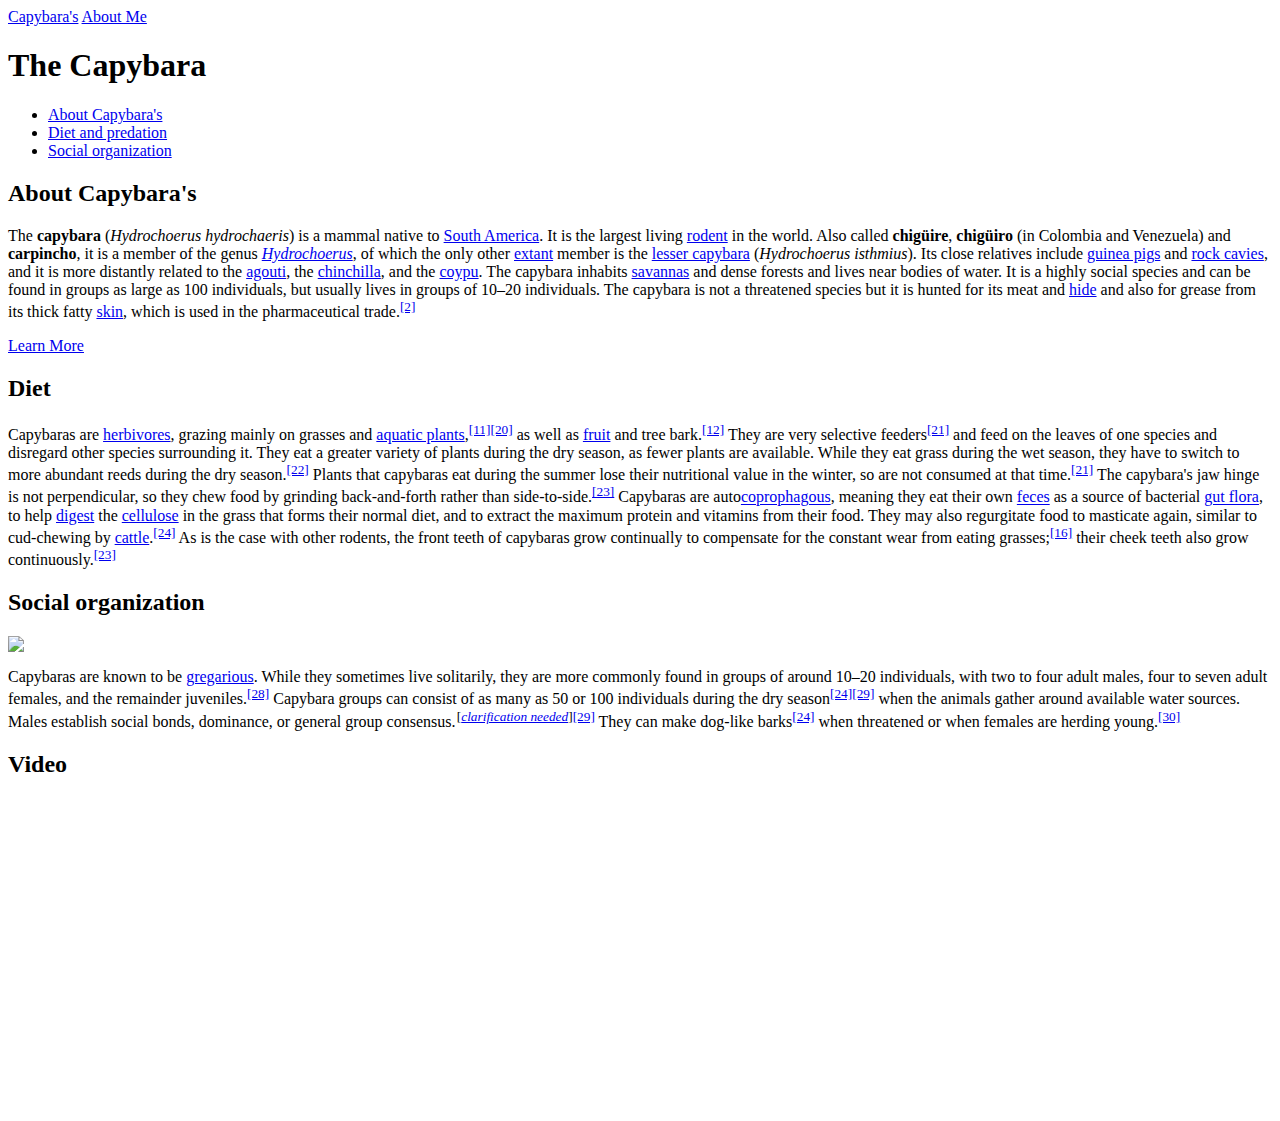
==== index.html @ 3c5473e3 "Video upgeload" ====
<html>

<head>
  <title>Capybara's</title>
  <link href="https:// rel="stylesheet">
</head>

<body>
  <div class="page">
    <header class="nav-header">
      <nav class="main-nav">
        <a href="./index.html">Capybara's</a>
        <a href="./aboutme.html">About Me</a>
      </nav>
    </header>
    <div class="page-content">
      <h1>The Capybara</h1>
      <nav class="page-nav">
        <ul>
          <li>
            <a href="#introduction">About Capybara's</a>
          </li>
          
        
        
        <li>
            <a href="#diet">Diet and predation</a>
          </li>
          <li>
            <a href="#social">Social organization</a>
          </li>
          
          </ul>
        
      </nav>


      <div id="introduction">
        <h2>About Capybara's</h2>
        <p>
          The <b>capybara</b> (<i>Hydrochoerus hydrochaeris</i>) is a mammal native to <a href="/wiki/South_America" title="South America">South America</a>. It is the largest living <a href="/wiki/Rodent" title="Rodent">rodent</a> in the world. Also called <b>chigüire</b>, <b>chigüiro</b> (in Colombia and Venezuela) and <b>carpincho</b>, it is a member of the genus <i><a href="/wiki/Hydrochoerus" title="Hydrochoerus">Hydrochoerus</a></i>, of which the only other <a href="/wiki/Extant_taxon" class="mw-redirect" title="Extant taxon">extant</a> member is the <a href="/wiki/Lesser_capybara" title="Lesser capybara">lesser capybara</a> (<i>Hydrochoerus isthmius</i>).  Its close relatives include <a href="/wiki/Guinea_pig" title="Guinea pig">guinea pigs</a> and <a href="/wiki/Rock_cavy" title="Rock cavy">rock cavies</a>, and it is more distantly related to the <a href="/wiki/Agouti" title="Agouti">agouti</a>, the <a href="/wiki/Chinchilla" title="Chinchilla">chinchilla</a>, and the <a href="/wiki/Coypu" title="Coypu">coypu</a>. The capybara inhabits <a href="/wiki/Savanna" title="Savanna">savannas</a> and dense forests and lives near bodies of water. It is a highly social species and can be found in groups as large as 100 individuals, but usually lives in groups of 10–20 individuals. The capybara is not a threatened species but it is hunted for its meat and <a href="/wiki/Hide_(skin)" title="Hide (skin)">hide</a> and also for grease from its thick fatty <a href="/wiki/Skin" title="Skin">skin</a>, which is used in the pharmaceutical trade.<sup id="cite_ref-2" class="reference"><a href="#cite_note-2">[2]</a></sup>
        </p>
        <a href="https://en.wikipedia.org/wiki/Capybara" target="_blank">Learn More</a>
      </div>
      <div id="diet">
        <h2>Diet</h2>
        <p>
          Capybaras are <a href="/wiki/Herbivore" title="Herbivore">herbivores</a>, grazing mainly on grasses and <a href="/wiki/Aquatic_plants" class="mw-redirect" title="Aquatic plants">aquatic plants</a>,<sup id="cite_ref-Smithsonian_11-2" class="reference"><a href="#cite_note-Smithsonian-11">[11]</a></sup><sup id="cite_ref-RevBiolTrop_20-0" class="reference"><a href="#cite_note-RevBiolTrop-20">[20]</a></sup> as well as <a href="/wiki/Fruit" title="Fruit">fruit</a> and tree bark.<sup id="cite_ref-Palm_Beach_Zoo_12-2" class="reference"><a href="#cite_note-Palm_Beach_Zoo-12">[12]</a></sup> They are very selective feeders<sup id="cite_ref-Quintana_1998_21-0" class="reference"><a href="#cite_note-Quintana_1998-21">[21]</a></sup> and feed on the leaves of one species and disregard other species surrounding it. They eat a greater variety of plants during the dry season, as fewer plants are available. While they eat grass during the wet season, they have to switch to more abundant reeds during the dry season.<sup id="cite_ref-Barreto_1998_22-0" class="reference"><a href="#cite_note-Barreto_1998-22">[22]</a></sup> Plants that capybaras eat during the summer lose their nutritional value in the winter, so are not consumed at that time.<sup id="cite_ref-Quintana_1998_21-1" class="reference"><a href="#cite_note-Quintana_1998-21">[21]</a></sup> The capybara's jaw hinge is not perpendicular, so they chew food by grinding back-and-forth rather than side-to-side.<sup id="cite_ref-SFZoo_23-0" class="reference"><a href="#cite_note-SFZoo-23">[23]</a></sup> Capybaras are auto<a href="/wiki/Coprophagous" class="mw-redirect" title="Coprophagous">coprophagous</a>, meaning they eat their own <a href="/wiki/Feces" title="Feces">feces</a> as a source of bacterial <a href="/wiki/Gut_flora" title="Gut flora">gut flora</a>, to help <a href="/wiki/Digestion" title="Digestion">digest</a> the <a href="/wiki/Cellulose" title="Cellulose">cellulose</a> in the grass that forms their normal diet, and to extract the maximum protein and vitamins from their food. They may also regurgitate food to masticate again, similar to cud-chewing by <a href="/wiki/Cattle" title="Cattle">cattle</a>.<sup id="cite_ref-Lord-Rexford_1994_24-0" class="reference"><a href="#cite_note-Lord-Rexford_1994-24">[24]</a></sup> As is the case with other rodents, the front teeth of capybaras grow continually to compensate for the constant wear from eating grasses;<sup id="cite_ref-Bristol_16-1" class="reference"><a href="#cite_note-Bristol-16">[16]</a></sup> their cheek teeth also grow continuously.<sup id="cite_ref-SFZoo_23-1" class="reference"><a href="#cite_note-SFZoo-23">[23]</a></sup>
        </p>
      </div>
      <div id="social">
        <h2>Social organization</h2>
        <img src="https://upload.wikimedia.org/wikipedia/commons/thumb/c/c9/Young_capybaras.jpg/220px-Young_capybaras.jpg" />
        <p>
          Capybaras are known to be <a href="/wiki/Gregarious" class="mw-redirect" title="Gregarious">gregarious</a>. While they sometimes live solitarily, they are more commonly found in groups of around 10–20 individuals, with two to four adult males, four to seven adult females, and the remainder juveniles.<sup id="cite_ref-Alho_1987_28-0" class="reference"><a href="#cite_note-Alho_1987-28">[28]</a></sup> Capybara groups can consist of as many as 50 or 100 individuals during the dry season<sup id="cite_ref-Lord-Rexford_1994_24-1" class="reference"><a href="#cite_note-Lord-Rexford_1994-24">[24]</a></sup><sup id="cite_ref-Macdonald_1981_29-0" class="reference"><a href="#cite_note-Macdonald_1981-29">[29]</a></sup> when the animals gather around available water sources. Males establish social bonds, dominance, or general group consensus.<sup class="noprint Inline-Template" style="margin-left:0.1em; white-space:nowrap;">[<i><a href="/wiki/Wikipedia:Please_clarify" title="Wikipedia:Please clarify"><span title="This is a non-standard use of the word 'census', which means 'official periodic count of a population'; perhaps 'consensus', meaning 'general agreement of a group', is what is meant here. (January 2017)">clarification needed</span></a></i>]</sup><sup id="cite_ref-Macdonald_1981_29-1" class="reference"><a href="#cite_note-Macdonald_1981-29">[29]</a></sup> They can make dog-like barks<sup id="cite_ref-Lord-Rexford_1994_24-2" class="reference"><a href="#cite_note-Lord-Rexford_1994-24">[24]</a></sup> when threatened or when females are herding young.<sup id="cite_ref-Murphey_1985_30-0" class="reference"><a href="#cite_note-Murphey_1985-30">[30]</a></sup>
        </p>
      </div>
      <div id="media">
        <h2>Video</h2>
       <iframe width="560" height="315" src="https://www.youtube.com/embed/CdMUOsf2QNc" frameborder="0" allow="accelerometer; autoplay; encrypted-media; gyroscope; picture-in-picture" allowfullscreen></iframe>
      </div>
    </div>
  </div>
</body>

</html>
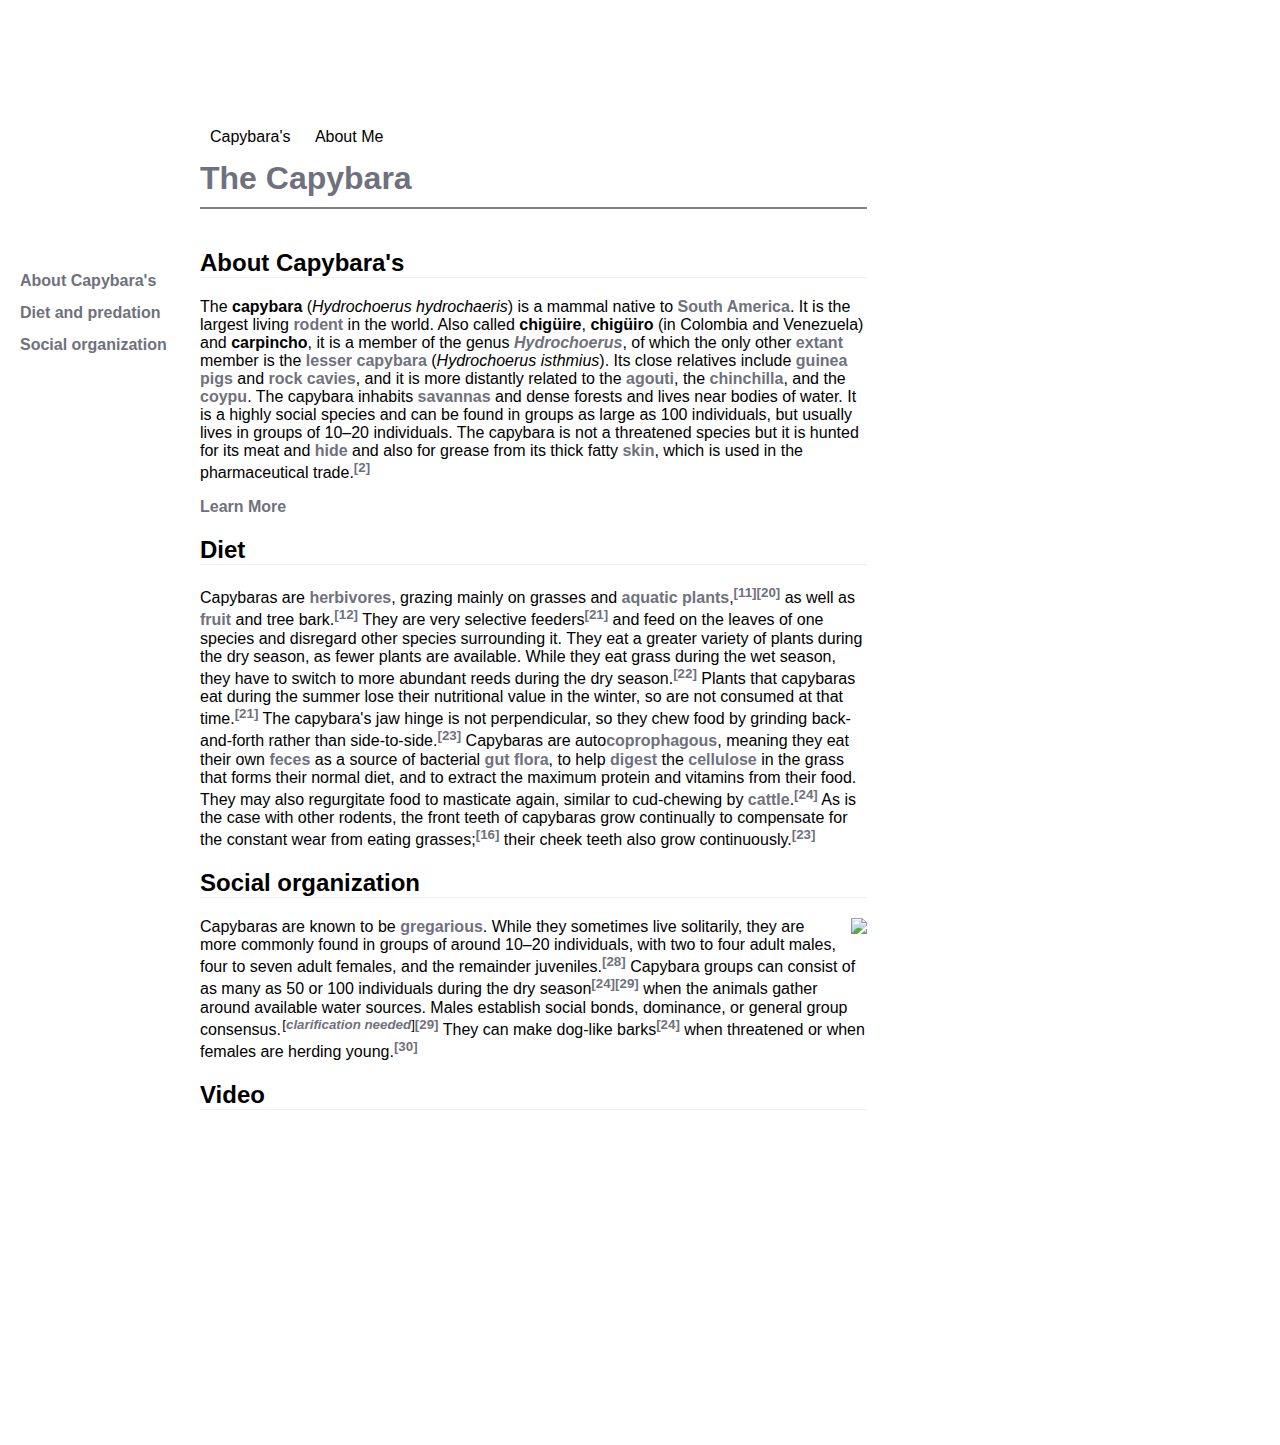
==== commit 61df0b23: "Update index.html" ====
--- a/index.html
+++ b/index.html
@@ -2,7 +2,7 @@
 
 <head>
   <title>Capybara's</title>
-  <link href="https:// rel="stylesheet">
+  <link href="style.css" rel="stylesheet">
 </head>
 
 <body>
@@ -57,7 +57,7 @@
       </div>
       <div id="media">
         <h2>Video</h2>
-       <iframe width="560" height="315" src="https://www.youtube.com/embed/CdMUOsf2QNc" frameborder="0" allow="accelerometer; autoplay; encrypted-media; gyroscope; picture-in-picture" allowfullscreen></iframe>
+      <iframe width="560" height="315" src="https://www.youtube.com/embed/CdMUOsf2QNc" frameborder="0" allow="accelerometer; autoplay; encrypted-media; gyroscope; picture-in-picture" allowfullscreen></iframe> 
       </div>
     </div>
   </div>
--- a/style.css
+++ b/style.css
@@ -0,0 +1,101 @@
+html, body {
+  backgrouAnd-color: #f3f3f3;
+  padding: 0;
+  margin: 0;
+ }
+
+.page {
+  background-color: white;
+  font-family: sans-serif;
+}
+
+.nav-header {
+  background-image: url(https://thumbs.gfycat.com/SociableEmbellishedBallpython-size_restricted.gif);
+  background-repeat: no-repeat;
+  background-size: cover;
+  background-position: center center;
+  width: 100%;
+  height: 150px;
+  position:relative;
+}
+
+.main-nav {
+  width: 800px;
+  margin-left: 200px;
+  position: absolute;
+  bottom: -26px;
+}
+
+  .main-nav a {
+    display: inline-block;
+    border-radius: 5px 5px 5px 5px;
+    border-bottom: 10px solid white;
+    background-color: rgba(255, 255, 255, 0.64);
+    color: black;
+    text-decoration: none;
+    padding: 5px 10px;
+    transition: bottom 300ms ease;
+    position:relative;
+    bottom: 15px;
+  }
+
+    .main-nav a:hover {
+      bottom: 25px;
+    }
+
+.page-content {
+   margin-left: 200px;
+  max-width: 75ch;
+}
+
+
+
+  .page-content a {
+   color: #6f717d;
+   text-decoration: none;
+   font-weight: bold;
+  }
+
+h1 {
+  margin: 10px 0 40px;
+  padding-bottom: 10px;
+  color: #6f717d;
+  border-bottom: 2px solid grey;
+}
+
+h2 {
+  position: sticky;
+  top: 0px;
+  background-color: white;
+  border-bottom: 1px solid #efefef;
+}
+
+
+.page-nav {
+ position: absolute;
+  left: 0px;
+}
+
+  .page-nav ul {
+    list-style-type: none;
+    padding-left: 20px;
+  }
+
+    .page-nav ul li {
+      transition: all 300ms ease;
+      left: 0px;
+      position: relative;
+      line-height: 200%;
+    }
+
+      .page-nav ul li:hover {
+        left: 4px;
+      }
+
+      .page-nav ul li a:visited {
+        color: #6f717d;
+      }
+img { 
+  float: right;
+  margin-left: 20px
+  } 
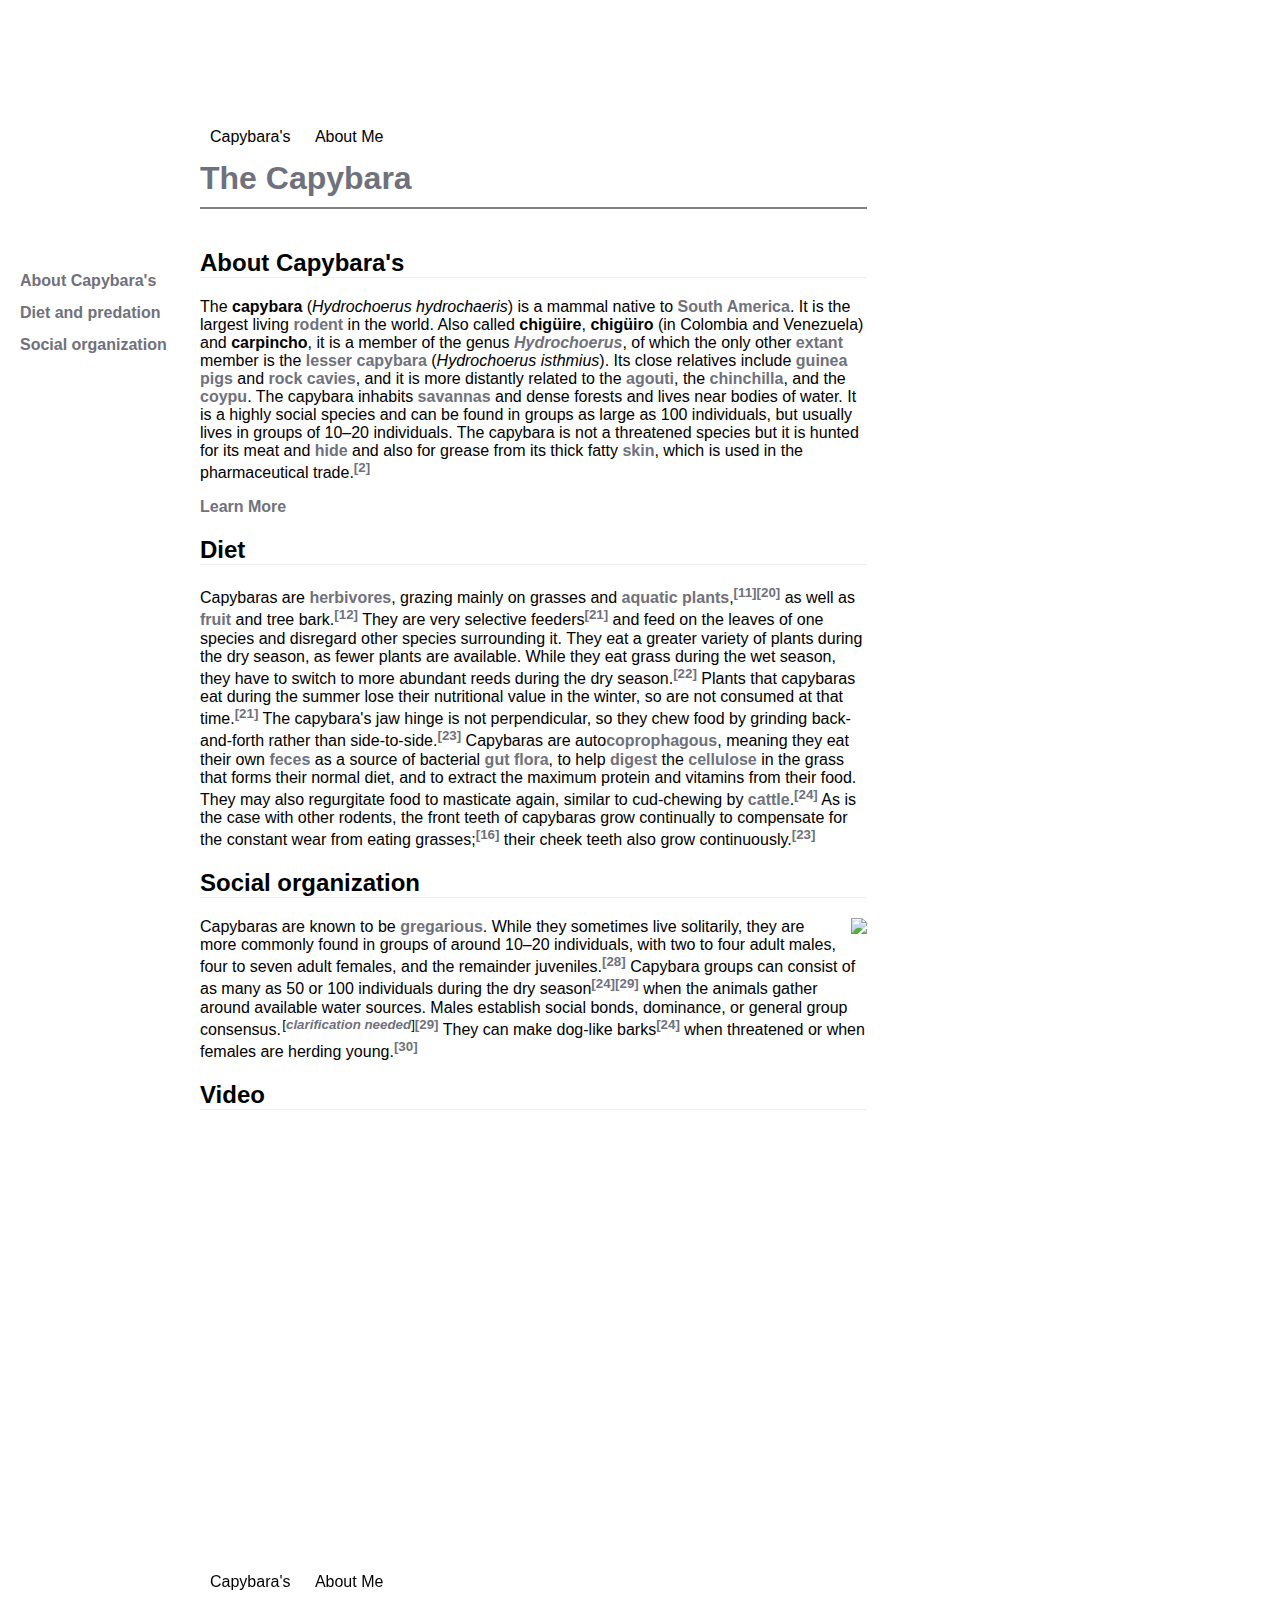
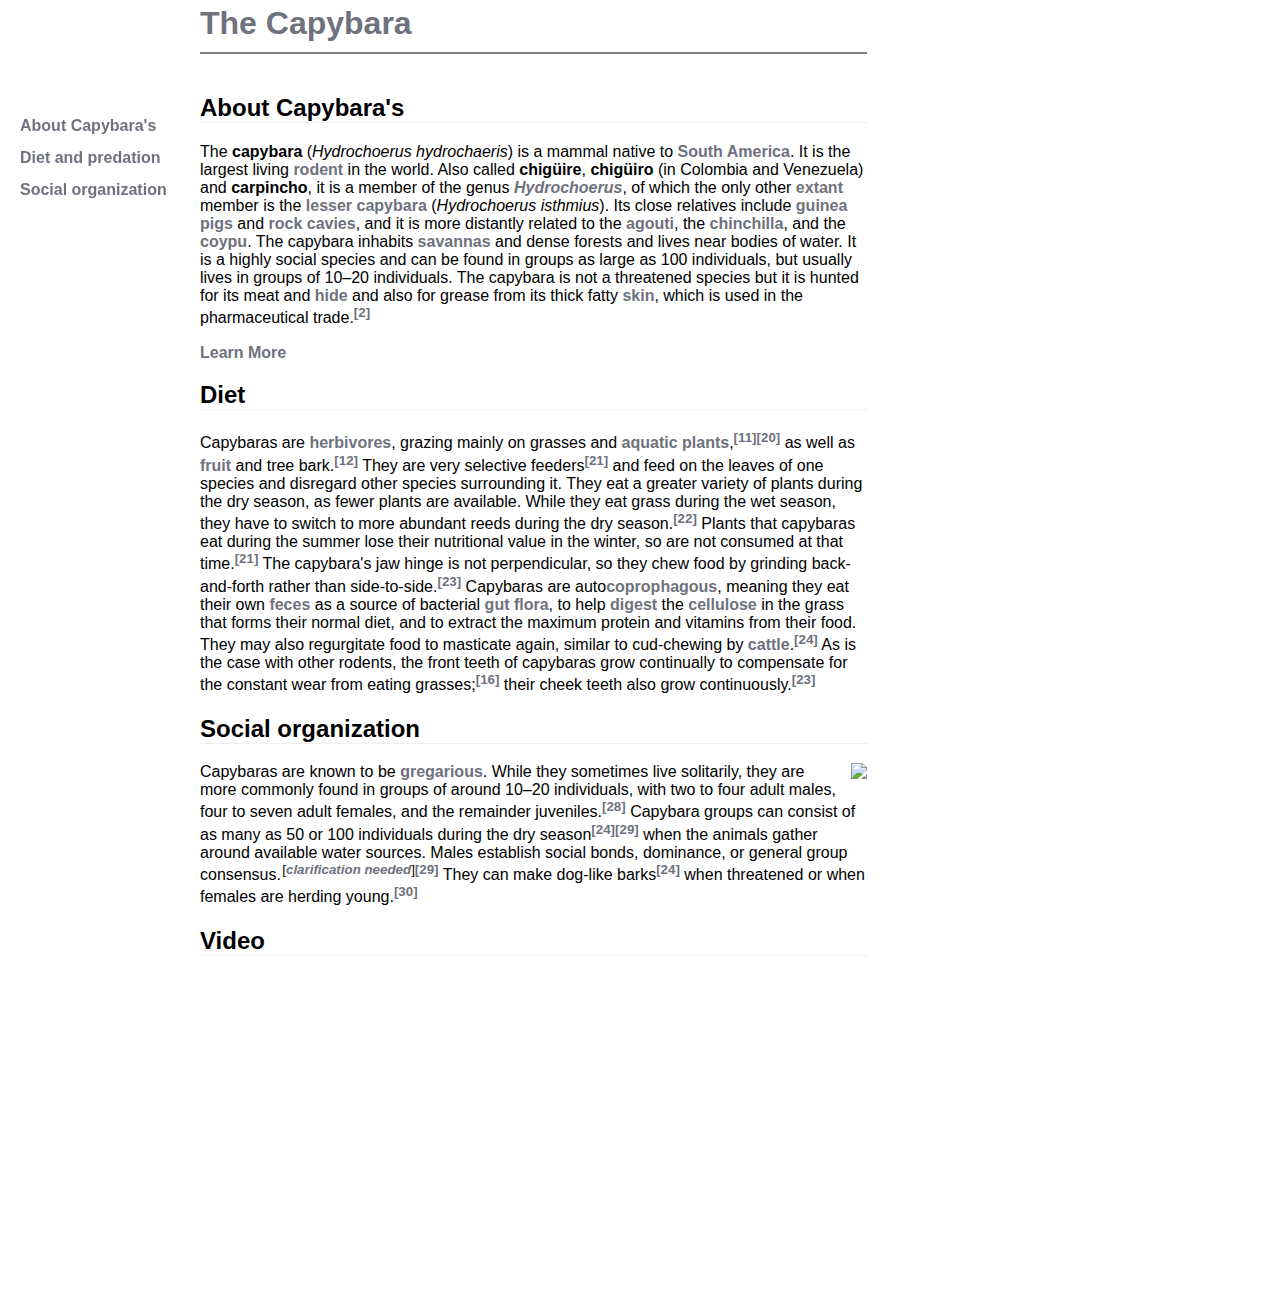
==== commit c68381b2: "favicon try 2" ====
--- a/index.html
+++ b/index.html
@@ -3,6 +3,67 @@
 <head>
   <title>Capybara's</title>
   <link href="style.css" rel="stylesheet">
+ <link type="image/x-icon" rel="icon" href="[data-uri]" id="page_favicon">
+</head>
+
+<body>
+  <div class="page">
+    <header class="nav-header">
+      <nav class="main-nav">
+        <a href="./index.html">Capybara's</a>
+        <a href="./aboutme.html">About Me</a>
+      </nav>
+    </header>
+    <div class="page-content">
+      <h1>The Capybara</h1>
+      <nav class="page-nav">
+        <ul>
+          <li>
+            <a href="#introduction">About Capybara's</a>
+          </li>
+              <li>
+            <a href="#diet">Diet and predation</a>
+          </li>
+          <li>
+            <a href="#social">Social organization</a>
+          </li>
+          </ul>
+        
+      </nav>
+
+
+      <div id="introduction">
+        <h2>About Capybara's</h2>
+        <p>
+          The <b>capybara</b> (<i>Hydrochoerus hydrochaeris</i>) is a mammal native to <a href="/wiki/South_America" title="South America">South America</a>. It is the largest living <a href="/wiki/Rodent" title="Rodent">rodent</a> in the world. Also called <b>chigüire</b>, <b>chigüiro</b> (in Colombia and Venezuela) and <b>carpincho</b>, it is a member of the genus <i><a href="/wiki/Hydrochoerus" title="Hydrochoerus">Hydrochoerus</a></i>, of which the only other <a href="/wiki/Extant_taxon" class="mw-redirect" title="Extant taxon">extant</a> member is the <a href="/wiki/Lesser_capybara" title="Lesser capybara">lesser capybara</a> (<i>Hydrochoerus isthmius</i>).  Its close relatives include <a href="/wiki/Guinea_pig" title="Guinea pig">guinea pigs</a> and <a href="/wiki/Rock_cavy" title="Rock cavy">rock cavies</a>, and it is more distantly related to the <a href="/wiki/Agouti" title="Agouti">agouti</a>, the <a href="/wiki/Chinchilla" title="Chinchilla">chinchilla</a>, and the <a href="/wiki/Coypu" title="Coypu">coypu</a>. The capybara inhabits <a href="/wiki/Savanna" title="Savanna">savannas</a> and dense forests and lives near bodies of water. It is a highly social species and can be found in groups as large as 100 individuals, but usually lives in groups of 10–20 individuals. The capybara is not a threatened species but it is hunted for its meat and <a href="/wiki/Hide_(skin)" title="Hide (skin)">hide</a> and also for grease from its thick fatty <a href="/wiki/Skin" title="Skin">skin</a>, which is used in the pharmaceutical trade.<sup id="cite_ref-2" class="reference"><a href="#cite_note-2">[2]</a></sup>
+        </p>
+        <a href="https://en.wikipedia.org/wiki/Capybara" target="_blank">Learn More</a>
+      </div>
+      <div id="diet">
+        <h2>Diet</h2>
+        <p>
+          Capybaras are <a href="/wiki/Herbivore" title="Herbivore">herbivores</a>, grazing mainly on grasses and <a href="/wiki/Aquatic_plants" class="mw-redirect" title="Aquatic plants">aquatic plants</a>,<sup id="cite_ref-Smithsonian_11-2" class="reference"><a href="#cite_note-Smithsonian-11">[11]</a></sup><sup id="cite_ref-RevBiolTrop_20-0" class="reference"><a href="#cite_note-RevBiolTrop-20">[20]</a></sup> as well as <a href="/wiki/Fruit" title="Fruit">fruit</a> and tree bark.<sup id="cite_ref-Palm_Beach_Zoo_12-2" class="reference"><a href="#cite_note-Palm_Beach_Zoo-12">[12]</a></sup> They are very selective feeders<sup id="cite_ref-Quintana_1998_21-0" class="reference"><a href="#cite_note-Quintana_1998-21">[21]</a></sup> and feed on the leaves of one species and disregard other species surrounding it. They eat a greater variety of plants during the dry season, as fewer plants are available. While they eat grass during the wet season, they have to switch to more abundant reeds during the dry season.<sup id="cite_ref-Barreto_1998_22-0" class="reference"><a href="#cite_note-Barreto_1998-22">[22]</a></sup> Plants that capybaras eat during the summer lose their nutritional value in the winter, so are not consumed at that time.<sup id="cite_ref-Quintana_1998_21-1" class="reference"><a href="#cite_note-Quintana_1998-21">[21]</a></sup> The capybara's jaw hinge is not perpendicular, so they chew food by grinding back-and-forth rather than side-to-side.<sup id="cite_ref-SFZoo_23-0" class="reference"><a href="#cite_note-SFZoo-23">[23]</a></sup> Capybaras are auto<a href="/wiki/Coprophagous" class="mw-redirect" title="Coprophagous">coprophagous</a>, meaning they eat their own <a href="/wiki/Feces" title="Feces">feces</a> as a source of bacterial <a href="/wiki/Gut_flora" title="Gut flora">gut flora</a>, to help <a href="/wiki/Digestion" title="Digestion">digest</a> the <a href="/wiki/Cellulose" title="Cellulose">cellulose</a> in the grass that forms their normal diet, and to extract the maximum protein and vitamins from their food. They may also regurgitate food to masticate again, similar to cud-chewing by <a href="/wiki/Cattle" title="Cattle">cattle</a>.<sup id="cite_ref-Lord-Rexford_1994_24-0" class="reference"><a href="#cite_note-Lord-Rexford_1994-24">[24]</a></sup> As is the case with other rodents, the front teeth of capybaras grow continually to compensate for the constant wear from eating grasses;<sup id="cite_ref-Bristol_16-1" class="reference"><a href="#cite_note-Bristol-16">[16]</a></sup> their cheek teeth also grow continuously.<sup id="cite_ref-SFZoo_23-1" class="reference"><a href="#cite_note-SFZoo-23">[23]</a></sup>
+        </p>
+      </div>
+      <div id="social">
+        <h2>Social organization</h2>
+        <img src="https://upload.wikimedia.org/wikipedia/commons/thumb/c/c9/Young_capybaras.jpg/220px-Young_capybaras.jpg" />
+        <p>
+          Capybaras are known to be <a href="/wiki/Gregarious" class="mw-redirect" title="Gregarious">gregarious</a>. While they sometimes live solitarily, they are more commonly found in groups of around 10–20 individuals, with two to four adult males, four to seven adult females, and the remainder juveniles.<sup id="cite_ref-Alho_1987_28-0" class="reference"><a href="#cite_note-Alho_1987-28">[28]</a></sup> Capybara groups can consist of as many as 50 or 100 individuals during the dry season<sup id="cite_ref-Lord-Rexford_1994_24-1" class="reference"><a href="#cite_note-Lord-Rexford_1994-24">[24]</a></sup><sup id="cite_ref-Macdonald_1981_29-0" class="reference"><a href="#cite_note-Macdonald_1981-29">[29]</a></sup> when the animals gather around available water sources. Males establish social bonds, dominance, or general group consensus.<sup class="noprint Inline-Template" style="margin-left:0.1em; white-space:nowrap;">[<i><a href="/wiki/Wikipedia:Please_clarify" title="Wikipedia:Please clarify"><span title="This is a non-standard use of the word 'census', which means 'official periodic count of a population'; perhaps 'consensus', meaning 'general agreement of a group', is what is meant here. (January 2017)">clarification needed</span></a></i>]</sup><sup id="cite_ref-Macdonald_1981_29-1" class="reference"><a href="#cite_note-Macdonald_1981-29">[29]</a></sup> They can make dog-like barks<sup id="cite_ref-Lord-Rexford_1994_24-2" class="reference"><a href="#cite_note-Lord-Rexford_1994-24">[24]</a></sup> when threatened or when females are herding young.<sup id="cite_ref-Murphey_1985_30-0" class="reference"><a href="#cite_note-Murphey_1985-30">[30]</a></sup>
+        </p>
+      </div>
+      <div id="media">
+        <h2>Video</h2>
+       <iframe width="560" height="315" src="https://www.youtube.com/embed/CdMUOsf2QNc" frameborder="0" allow="accelerometer; autoplay; encrypted-media; gyroscope; picture-in-picture" allowfullscreen></iframe>
+      </div>
+    </div>
+  </div>
+</body>
+
+</html>
+
+
+
 </head>
 
 <body>
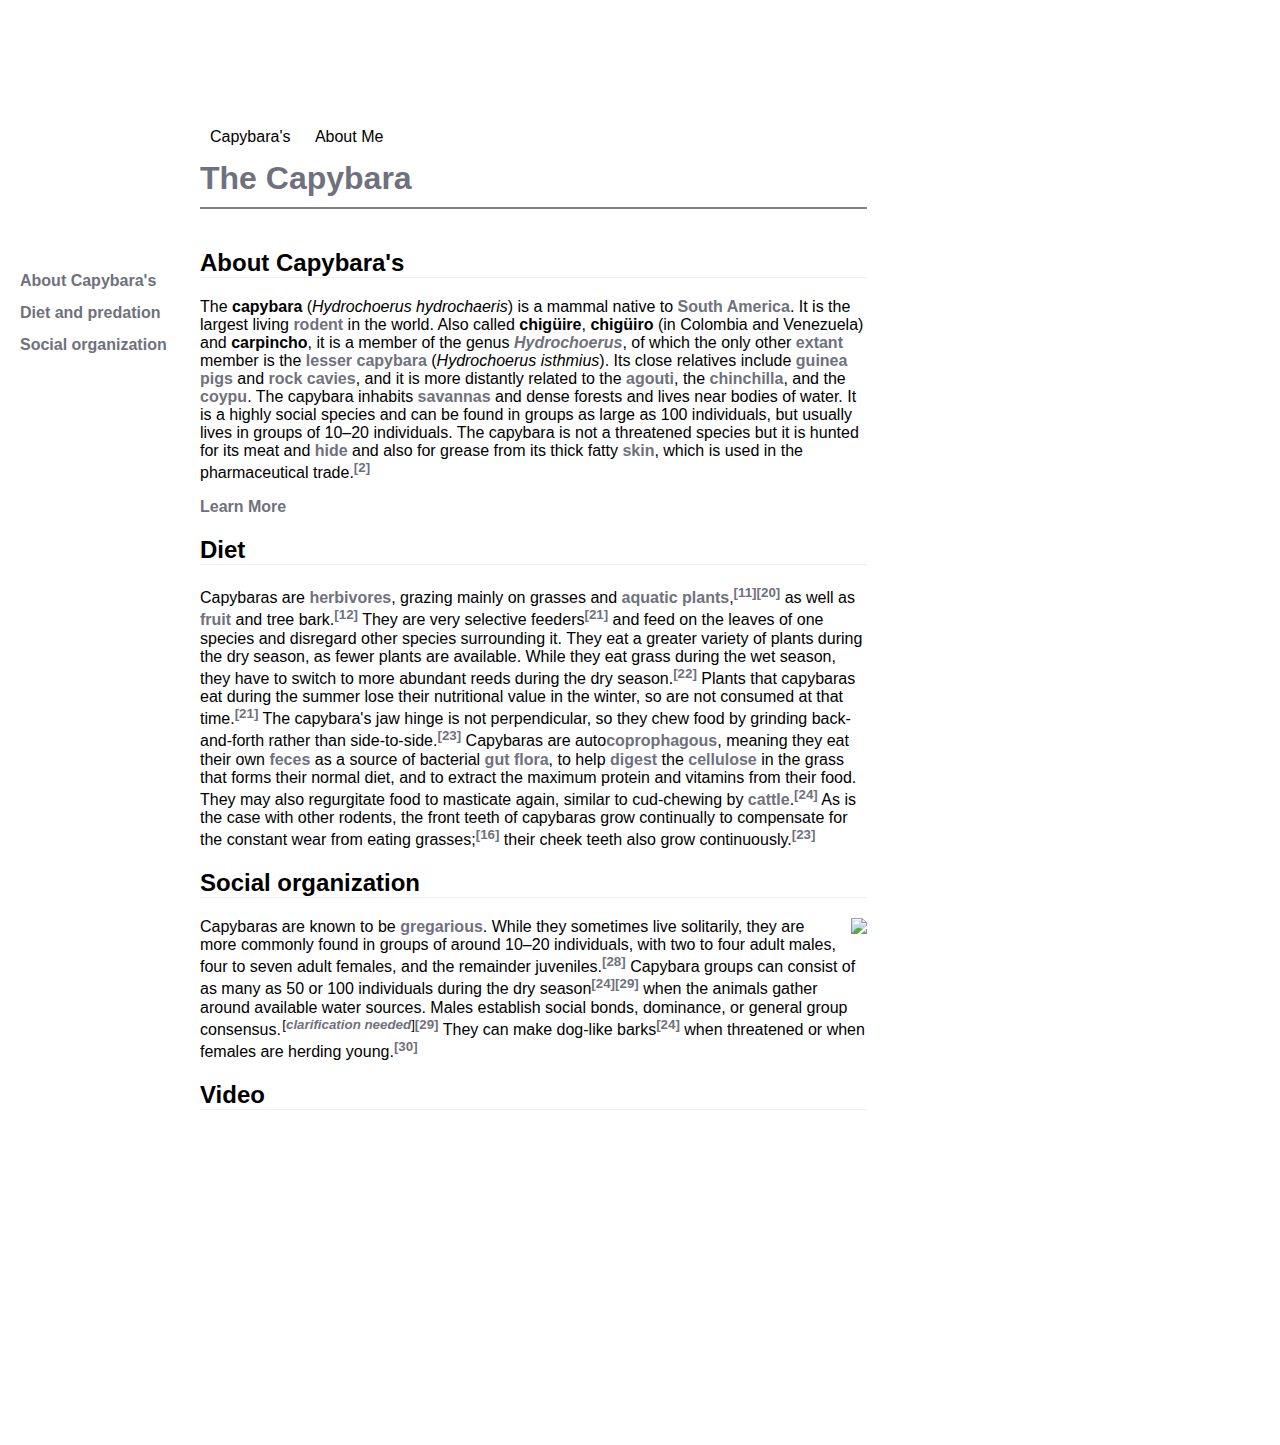
==== commit 885c365f: "Update index.html" ====
--- a/index.html
+++ b/index.html
@@ -64,64 +64,3 @@
 
 
 
-</head>
-
-<body>
-  <div class="page">
-    <header class="nav-header">
-      <nav class="main-nav">
-        <a href="./index.html">Capybara's</a>
-        <a href="./aboutme.html">About Me</a>
-      </nav>
-    </header>
-    <div class="page-content">
-      <h1>The Capybara</h1>
-      <nav class="page-nav">
-        <ul>
-          <li>
-            <a href="#introduction">About Capybara's</a>
-          </li>
-          
-        
-        
-        <li>
-            <a href="#diet">Diet and predation</a>
-          </li>
-          <li>
-            <a href="#social">Social organization</a>
-          </li>
-          
-          </ul>
-        
-      </nav>
-
-
-      <div id="introduction">
-        <h2>About Capybara's</h2>
-        <p>
-          The <b>capybara</b> (<i>Hydrochoerus hydrochaeris</i>) is a mammal native to <a href="/wiki/South_America" title="South America">South America</a>. It is the largest living <a href="/wiki/Rodent" title="Rodent">rodent</a> in the world. Also called <b>chigüire</b>, <b>chigüiro</b> (in Colombia and Venezuela) and <b>carpincho</b>, it is a member of the genus <i><a href="/wiki/Hydrochoerus" title="Hydrochoerus">Hydrochoerus</a></i>, of which the only other <a href="/wiki/Extant_taxon" class="mw-redirect" title="Extant taxon">extant</a> member is the <a href="/wiki/Lesser_capybara" title="Lesser capybara">lesser capybara</a> (<i>Hydrochoerus isthmius</i>).  Its close relatives include <a href="/wiki/Guinea_pig" title="Guinea pig">guinea pigs</a> and <a href="/wiki/Rock_cavy" title="Rock cavy">rock cavies</a>, and it is more distantly related to the <a href="/wiki/Agouti" title="Agouti">agouti</a>, the <a href="/wiki/Chinchilla" title="Chinchilla">chinchilla</a>, and the <a href="/wiki/Coypu" title="Coypu">coypu</a>. The capybara inhabits <a href="/wiki/Savanna" title="Savanna">savannas</a> and dense forests and lives near bodies of water. It is a highly social species and can be found in groups as large as 100 individuals, but usually lives in groups of 10–20 individuals. The capybara is not a threatened species but it is hunted for its meat and <a href="/wiki/Hide_(skin)" title="Hide (skin)">hide</a> and also for grease from its thick fatty <a href="/wiki/Skin" title="Skin">skin</a>, which is used in the pharmaceutical trade.<sup id="cite_ref-2" class="reference"><a href="#cite_note-2">[2]</a></sup>
-        </p>
-        <a href="https://en.wikipedia.org/wiki/Capybara" target="_blank">Learn More</a>
-      </div>
-      <div id="diet">
-        <h2>Diet</h2>
-        <p>
-          Capybaras are <a href="/wiki/Herbivore" title="Herbivore">herbivores</a>, grazing mainly on grasses and <a href="/wiki/Aquatic_plants" class="mw-redirect" title="Aquatic plants">aquatic plants</a>,<sup id="cite_ref-Smithsonian_11-2" class="reference"><a href="#cite_note-Smithsonian-11">[11]</a></sup><sup id="cite_ref-RevBiolTrop_20-0" class="reference"><a href="#cite_note-RevBiolTrop-20">[20]</a></sup> as well as <a href="/wiki/Fruit" title="Fruit">fruit</a> and tree bark.<sup id="cite_ref-Palm_Beach_Zoo_12-2" class="reference"><a href="#cite_note-Palm_Beach_Zoo-12">[12]</a></sup> They are very selective feeders<sup id="cite_ref-Quintana_1998_21-0" class="reference"><a href="#cite_note-Quintana_1998-21">[21]</a></sup> and feed on the leaves of one species and disregard other species surrounding it. They eat a greater variety of plants during the dry season, as fewer plants are available. While they eat grass during the wet season, they have to switch to more abundant reeds during the dry season.<sup id="cite_ref-Barreto_1998_22-0" class="reference"><a href="#cite_note-Barreto_1998-22">[22]</a></sup> Plants that capybaras eat during the summer lose their nutritional value in the winter, so are not consumed at that time.<sup id="cite_ref-Quintana_1998_21-1" class="reference"><a href="#cite_note-Quintana_1998-21">[21]</a></sup> The capybara's jaw hinge is not perpendicular, so they chew food by grinding back-and-forth rather than side-to-side.<sup id="cite_ref-SFZoo_23-0" class="reference"><a href="#cite_note-SFZoo-23">[23]</a></sup> Capybaras are auto<a href="/wiki/Coprophagous" class="mw-redirect" title="Coprophagous">coprophagous</a>, meaning they eat their own <a href="/wiki/Feces" title="Feces">feces</a> as a source of bacterial <a href="/wiki/Gut_flora" title="Gut flora">gut flora</a>, to help <a href="/wiki/Digestion" title="Digestion">digest</a> the <a href="/wiki/Cellulose" title="Cellulose">cellulose</a> in the grass that forms their normal diet, and to extract the maximum protein and vitamins from their food. They may also regurgitate food to masticate again, similar to cud-chewing by <a href="/wiki/Cattle" title="Cattle">cattle</a>.<sup id="cite_ref-Lord-Rexford_1994_24-0" class="reference"><a href="#cite_note-Lord-Rexford_1994-24">[24]</a></sup> As is the case with other rodents, the front teeth of capybaras grow continually to compensate for the constant wear from eating grasses;<sup id="cite_ref-Bristol_16-1" class="reference"><a href="#cite_note-Bristol-16">[16]</a></sup> their cheek teeth also grow continuously.<sup id="cite_ref-SFZoo_23-1" class="reference"><a href="#cite_note-SFZoo-23">[23]</a></sup>
-        </p>
-      </div>
-      <div id="social">
-        <h2>Social organization</h2>
-        <img src="https://upload.wikimedia.org/wikipedia/commons/thumb/c/c9/Young_capybaras.jpg/220px-Young_capybaras.jpg" />
-        <p>
-          Capybaras are known to be <a href="/wiki/Gregarious" class="mw-redirect" title="Gregarious">gregarious</a>. While they sometimes live solitarily, they are more commonly found in groups of around 10–20 individuals, with two to four adult males, four to seven adult females, and the remainder juveniles.<sup id="cite_ref-Alho_1987_28-0" class="reference"><a href="#cite_note-Alho_1987-28">[28]</a></sup> Capybara groups can consist of as many as 50 or 100 individuals during the dry season<sup id="cite_ref-Lord-Rexford_1994_24-1" class="reference"><a href="#cite_note-Lord-Rexford_1994-24">[24]</a></sup><sup id="cite_ref-Macdonald_1981_29-0" class="reference"><a href="#cite_note-Macdonald_1981-29">[29]</a></sup> when the animals gather around available water sources. Males establish social bonds, dominance, or general group consensus.<sup class="noprint Inline-Template" style="margin-left:0.1em; white-space:nowrap;">[<i><a href="/wiki/Wikipedia:Please_clarify" title="Wikipedia:Please clarify"><span title="This is a non-standard use of the word 'census', which means 'official periodic count of a population'; perhaps 'consensus', meaning 'general agreement of a group', is what is meant here. (January 2017)">clarification needed</span></a></i>]</sup><sup id="cite_ref-Macdonald_1981_29-1" class="reference"><a href="#cite_note-Macdonald_1981-29">[29]</a></sup> They can make dog-like barks<sup id="cite_ref-Lord-Rexford_1994_24-2" class="reference"><a href="#cite_note-Lord-Rexford_1994-24">[24]</a></sup> when threatened or when females are herding young.<sup id="cite_ref-Murphey_1985_30-0" class="reference"><a href="#cite_note-Murphey_1985-30">[30]</a></sup>
-        </p>
-      </div>
-      <div id="media">
-        <h2>Video</h2>
-      <iframe width="560" height="315" src="https://www.youtube.com/embed/CdMUOsf2QNc" frameborder="0" allow="accelerometer; autoplay; encrypted-media; gyroscope; picture-in-picture" allowfullscreen></iframe> 
-      </div>
-    </div>
-  </div>
-</body>
-
-</html>
